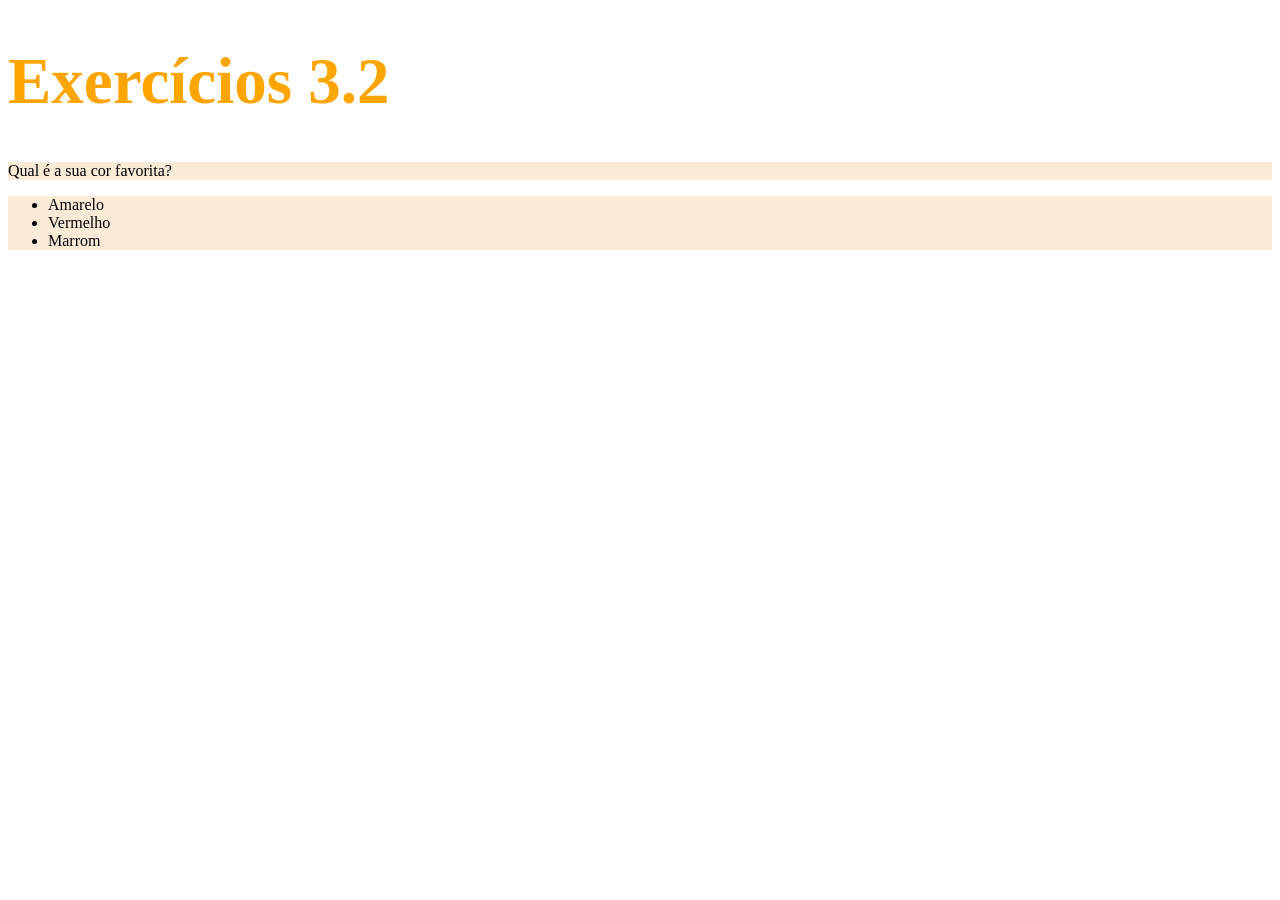
==== fundamentos/bloco-03-introducao-a-html-e-css/dia-02-html-e-css-primeiros-passos-em-css/index.html @ f92171a6 "Added new file into day 2" ====
<!DOCTYPE html>
<html lang="pt-br">
  <head>
    <meta charset="UTF-8">
    <title>HTML</title>
    <style>
        h1 {
            font-size: 65px; color: orange;
        }
        ul {
            background-color: blue;
        }
        .Request1 {
            background-color: antiquewhite;
        }
    </style>
  </head>
  <body>
    <h1>Exercícios 3.2</h1>
    <p class="Request1">Qual é a sua cor favorita?</p>
    <ul class="Request1">
      <li>Amarelo</li>
      <li>Vermelho</li>
      <li>Marrom</li>
    </ul>
  </body>
</html>
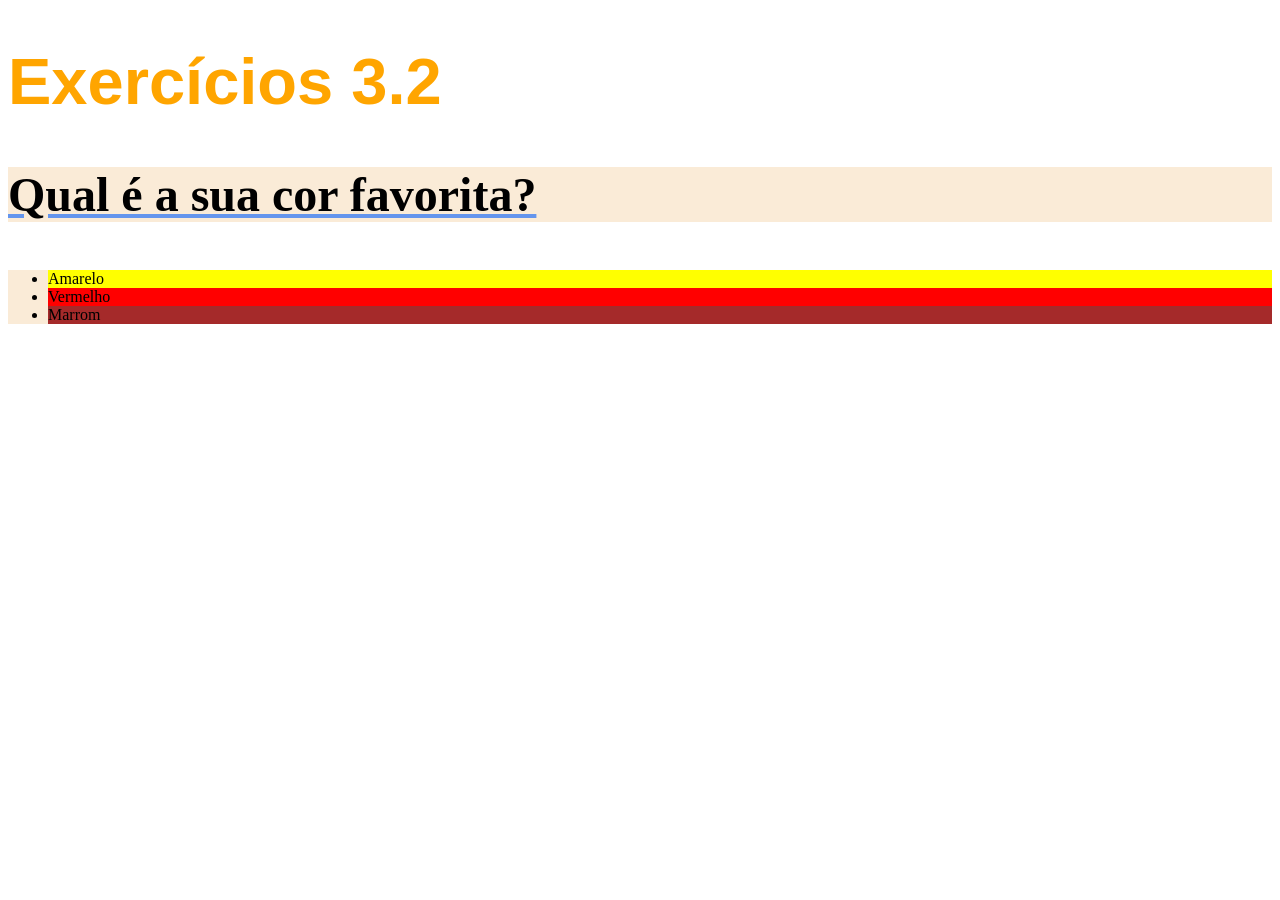
==== commit 0efdf1a3: "Added more CSS styles" ====
--- a/fundamentos/bloco-03-introducao-a-html-e-css/dia-02-html-e-css-primeiros-passos-em-css/index.html
+++ b/fundamentos/bloco-03-introducao-a-html-e-css/dia-02-html-e-css-primeiros-passos-em-css/index.html
@@ -1,27 +1,58 @@
 <!DOCTYPE html>
 <html lang="pt-br">
-  <head>
+
+<head>
     <meta charset="UTF-8">
     <title>HTML</title>
     <style>
         h1 {
-            font-size: 65px; color: orange;
+            font-size: 65px;
+            color: orange;
+            font-family: sans-serif;
+
         }
+
         ul {
             background-color: blue;
         }
+
         .Request1 {
             background-color: antiquewhite;
         }
+
+        p {
+            font-weight: 600;
+            font-size: 3em;
+            text-decoration:underline ;
+            text-decoration-color: cornflowerblue;
+        }
+
+        body {
+            font-size: 16px;
+        }
+
+        #Amarelo {
+            background-color: yellow;
+        }
+
+        #Vermelho {
+            background-color: red;
+        }
+
+        #Marrom {
+            background-color: brown;
+        }
     </style>
-  </head>
-  <body>
+</head>
+
+<body>
     <h1>Exercícios 3.2</h1>
     <p class="Request1">Qual é a sua cor favorita?</p>
     <ul class="Request1">
-      <li>Amarelo</li>
-      <li>Vermelho</li>
-      <li>Marrom</li>
+        <li id="Amarelo">Amarelo</li>
+        <li id="Vermelho">Vermelho</li>
+        <li id="Marrom">Marrom</li>
     </ul>
-  </body>
+</body>
+
 </html>
